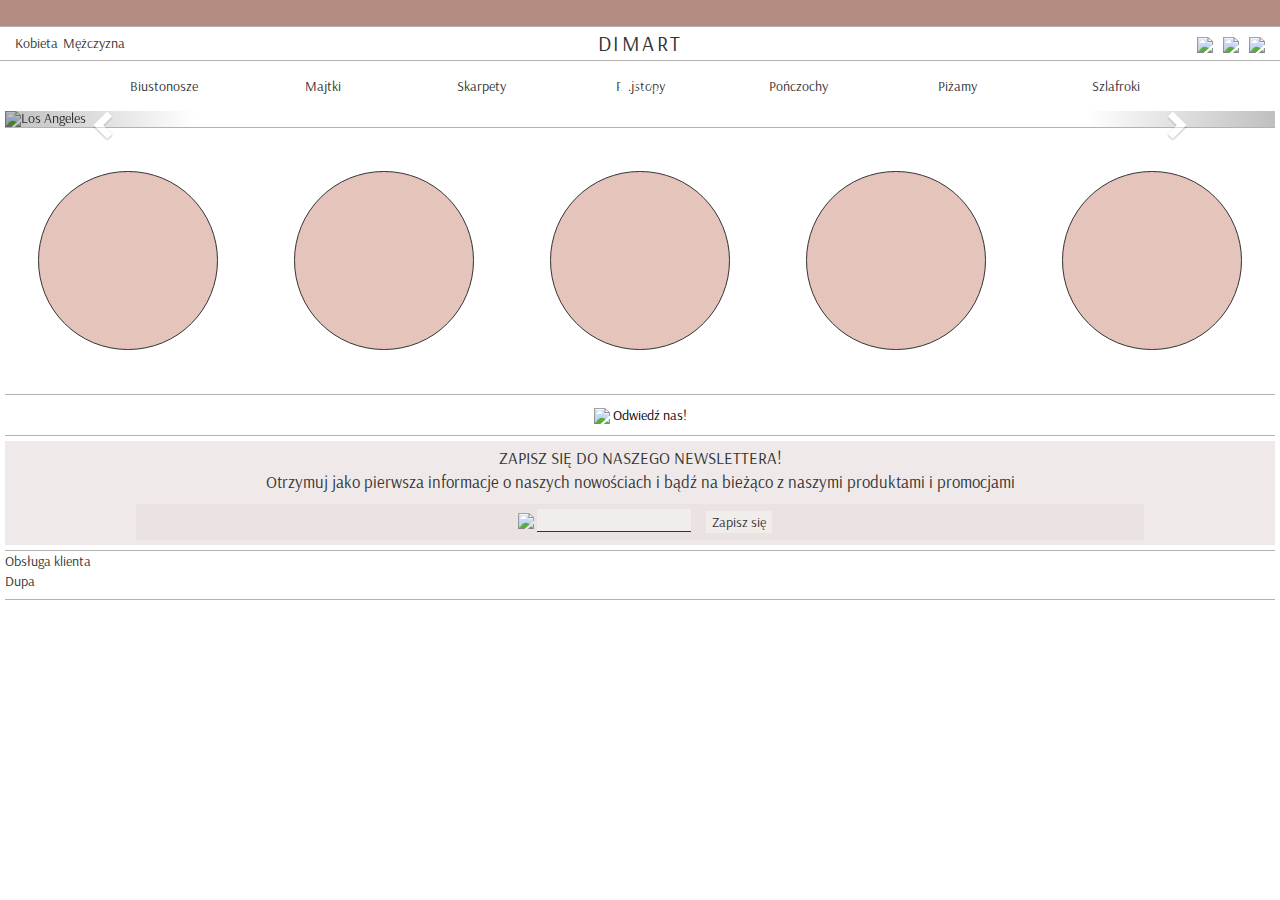
==== main-page/index.html @ fcddebee "First commit" ====
<!DOCTYPE html>
<html lang="en">
  <head>
    <meta charset="UTF-8">
    <meta name="viewport" content="width=device-width, initial-scale=1.0">
    <meta name=""
    

    <link rel="stylesheet" href="main-style.css" />
    <link rel="stylesheet" href="top-bar-style.css" />
    <link rel="stylesheet" href="layout-of-page.css" />

    <link rel="stylesheet" href="https://maxcdn.bootstrapcdn.com/bootstrap/3.4.1/css/bootstrap.min.css">
    <script src="https://ajax.googleapis.com/ajax/libs/jquery/3.6.4/jquery.min.js"></script>
    <script src="https://maxcdn.bootstrapcdn.com/bootstrap/3.4.1/js/bootstrap.min.js"></script>

    <link href='https://fonts.googleapis.com/css?family=Arsenal' rel='stylesheet'>

    <title>Dimart</title>

    <style>
      body {
        font-family: 'Arsenal', sans-serif;
      }
    </style>
  </head>
  <body>

    <div class="ad-bar">
    </div>

    <div class="top-bar">
      <div class="left-nav">
        <div class="menu-btn-container">
          <div class="menu-button"></div>
          <div class="menu-button"></div>
          <div class="menu-button"></div>
        </div>

        <!-- For screens over 600px -->
        <div class="dep-switch">
          <div class="woman">Kobieta</div>
          <div class="man">Mężczyzna</div>
        </div>

      </div>

      <div class="logo">
        <h1 style="font-weight: normal;">DIMART</h1>
      </div>

      <div class="right-nav">
        <div class="search">
          <a href="#"><img src="assets/images/search.png" style="width: 30px" /></a>
        </div>
        <div class="user">
          <a href="#"><img src="assets/images/user.png" style="width: 30px" /></a>
        </div>
        <div class="basket">
          <a href="#"><img src="assets/images/shopping-basket.png" style="width: 30px" /></a>
        </div>
      </div>
    </div>

    <div class="ext-menu">
      <div class="ext-menu-opt">Biustonosze</div>
      <div class="ext-menu-opt">Majtki</div>
      <div class="ext-menu-opt">Skarpety</div>
      <div class="ext-menu-opt">Rajstopy</div>
      <div class="ext-menu-opt">Pończochy</div>
      <div class="ext-menu-opt">Piżamy</div>
      <div class="ext-menu-opt">Szlafroki</div>
    </div>

    <div id="myCarousel" class="carousel slide" data-ride="carousel">
      <!-- Indicators -->
      <ol class="carousel-indicators">
        <li data-target="#myCarousel" data-slide-to="0" class="active"></li>
        <li data-target="#myCarousel" data-slide-to="1"></li>
        <li data-target="#myCarousel" data-slide-to="2"></li>
      </ol>
    
      <!-- Wrapper for slides -->
      <div class="carousel-inner">
        <div class="item active">
          <img src="assets/images/slider-jenny-red-2500x900.jpg" alt="Los Angeles">
        </div>
    
        <div class="item">
          <img src="assets/images/slider-jenny-red-2500x900.jpg" alt="Chicago">
        </div>
    
        <div class="item">
          <img src="assets/images/slider-jenny-red-2500x900.jpg" alt="New York">
        </div>
      </div>
    
      <!-- Left and right controls -->
      <a class="left carousel-control" href="#myCarousel" data-slide="prev">
        <span class="glyphicon glyphicon-chevron-left"></span>
        <span class="sr-only">Previous</span>
      </a>
      <a class="right carousel-control" href="#myCarousel" data-slide="next">
        <span class="glyphicon glyphicon-chevron-right"></span>
        <span class="sr-only">Next</span>
      </a>
    </div>

    <div class="insta-icons">
      <div class="insta-item"></div>
      <div class="insta-item"></div>
      <div class="insta-item"></div>
      <div class="insta-item"></div>
      <div class="insta-item"></div>
    </div>

    <div class="loc-bar">
      <div class="visit-us">
        <a href="https://goo.gl/maps/dco9PB7b16mz3g2w7">
          <img src="assets/images/place.png" style="width: 20px;" />
          Odwiedź nas!
        </a>
      </div>
    </div>

    <div class="newsletter-bar">
      <div class="news-text" style="font-size: 120%;">
        ZAPISZ SIĘ DO NASZEGO NEWSLETTERA! <br />
        Otrzymuj jako pierwsza informacje o naszych nowościach i bądź na bieżąco z naszymi produktami i promocjami
      </div>

      <div class="email-input">
        <div class="input-field">
          <label for="email"><img src="assets/images/email.png" style="width: 20px"/></label>
          <input id="email" type="text">
        </div>
        <div class="input-field">
          <input id="email" type="submit" value="Zapisz się">
        </div>
      </div>
    </div>

    <div class="service">
      <div class="client-service">
        Obsługa klienta <br />
        Dupa
      </div>
      <div class="social-media">
        
      </div>
    </div>

  </body>
</html>
---- main-page/main-style.css ----
body {
  margin: 0%;
  padding: 0%;
  background-color: white;
}
---- main-page/top-bar-style.css ----
.ad-bar {
  background-color: #b38b81;
  padding: 1%;

  color: white;
}

.top-bar {
  z-index: 1;
  background-color: white;
  position: -webkit-sticky;
  position: sticky;
  top: 0;
  display: flex;
  flex-flow: row nowrap;

  padding: 5px;

  border-bottom: 0.5px solid rgba(128, 128, 128, 0.608);
  border-top: 0.5px solid rgba(128, 128, 128, 0.608);

  align-items: center;
  justify-content: space-between;
}

/* Left navigation style */

.top-bar > .left-nav {
  width: 33.33%;

  display: flex;
  flex-flow: row wrap;
  align-items: center;
  justify-content: flex-start;


  gap: 20px;
  margin-left: 10px;

}

.left-nav > .menu-btn-container {
  display: none;
}

.left-nav .menu-button {
  background-color: black;
  padding: 1.5px;
  width: 100%;
}

.dep-switch {
  display: flex;
  flex-flow: row nowrap;
  gap: 5px;
}

.logo {
  width: 33.33%;
  text-align: center;
  margin: auto;

}

.logo > h1 {
  letter-spacing: 0.25rem;
  font-size: 150%;
  margin: 0px;
}

.right-nav {
  width: 33.33%;
  display: flex;
  flex-flow: row nowrap;
  gap: 10px;

  align-items: center;
  justify-content: flex-end;

  margin-right: 10px;

}

.ext-menu {
  width: 100%;
  display: flex;
  flex-flow: row nowrap;
  gap: 5px;
  margin-bottom: 10px;
  margin-top: 10px;

  justify-content: center;
  align-items: center;
}

.ext-menu-opt {
  text-align: center;
  width: 12%;
  padding: 5px;
}

.ext-menu-opt:hover {
  color: #b38b81;
  border-bottom: 0.5px solid;
}

/* Style for smaller screens */

@media (max-width: 700px) {
  .dep-switch {
    display: none;
  }

  .ext-menu {
    display: none;
  }

  .left-nav > .menu-btn-container {
    display: flex;
    flex-flow: column wrap;
    gap: 4px;
    align-items: center;
    justify-content: center;
  
    width: 20px;
    height: 100%;
  }
}
---- main-page/layout-of-page.css ----
.carousel {
  margin-top: 5px;
  margin-bottom: 5px;

  margin-left: 5px;
  margin-right: 5px;

  border-bottom: 0.5px solid rgba(128, 128, 128, 0.608);
}

.carousel img {
  width: 100%;
  height: 50px;
}

/* Instagram icons grid */

.insta-icons {
  display: flex;
  width: 100%;
  height: 20vw;
}

.insta-icons > .insta-item {
  flex: 1;
  margin: 3%;
  border-radius: 50%;
  border: 1px solid ;
  background-color: #dfb7add0;
}

.insta-icons > .insta-item:before {
  content: "";
  padding-top: 100%;
  display: inline-block;
}

/* Localization bar */

.loc-bar {

  text-align: center;

  margin-top: 5px;
  margin-bottom: 5px;

  margin-left: 5px;
  margin-right: 5px;

  padding: 10px;

  border-top: 0.5px solid rgba(128, 128, 128, 0.608);
  border-bottom: 0.5px solid rgba(128, 128, 128, 0.608);

}

.visit-us > a {
  color: black;
  text-decoration: none;
}

/* Newsletter bar */

.newsletter-bar {
  display: flex;
  flex-flow: column nowrap;

  justify-content: center;
  align-items: center;

  gap: 10px;

  text-align: center;

  padding: 5px;
  margin-left: 5px;
  margin-right: 5px;
  margin-bottom: 5px;
  background-color: #efeae9;
}

.newsletter-bar > .email-input {
  width: 80%;
  display: flex;
  flex-flow: row nowrap;
  gap: 5px;

  justify-content: center;
  align-items: center;

  padding: 5px;

  background-color: #e9e2dfd1;
}

input {
  border: none;
}

.email-input > .input-field > input[type="text"] {
  width: 80%;
  border-bottom: 0.5px solid;

  background-color: #f3efedd1;
}

.email-input > .input-field > input[type="submit"] {
  background-color: #f3efedd1;
}

/* Services bar */
.service {
  height: 50px;
  border-top: 0.5px solid rgba(128, 128, 128, 0.608);
  border-bottom: 0.5px solid rgba(128, 128, 128, 0.608);
  margin: 5px;

  display: flex;

  flex-flow: row nowrap;
  justify-content: space-between;
  align-content: center;
}
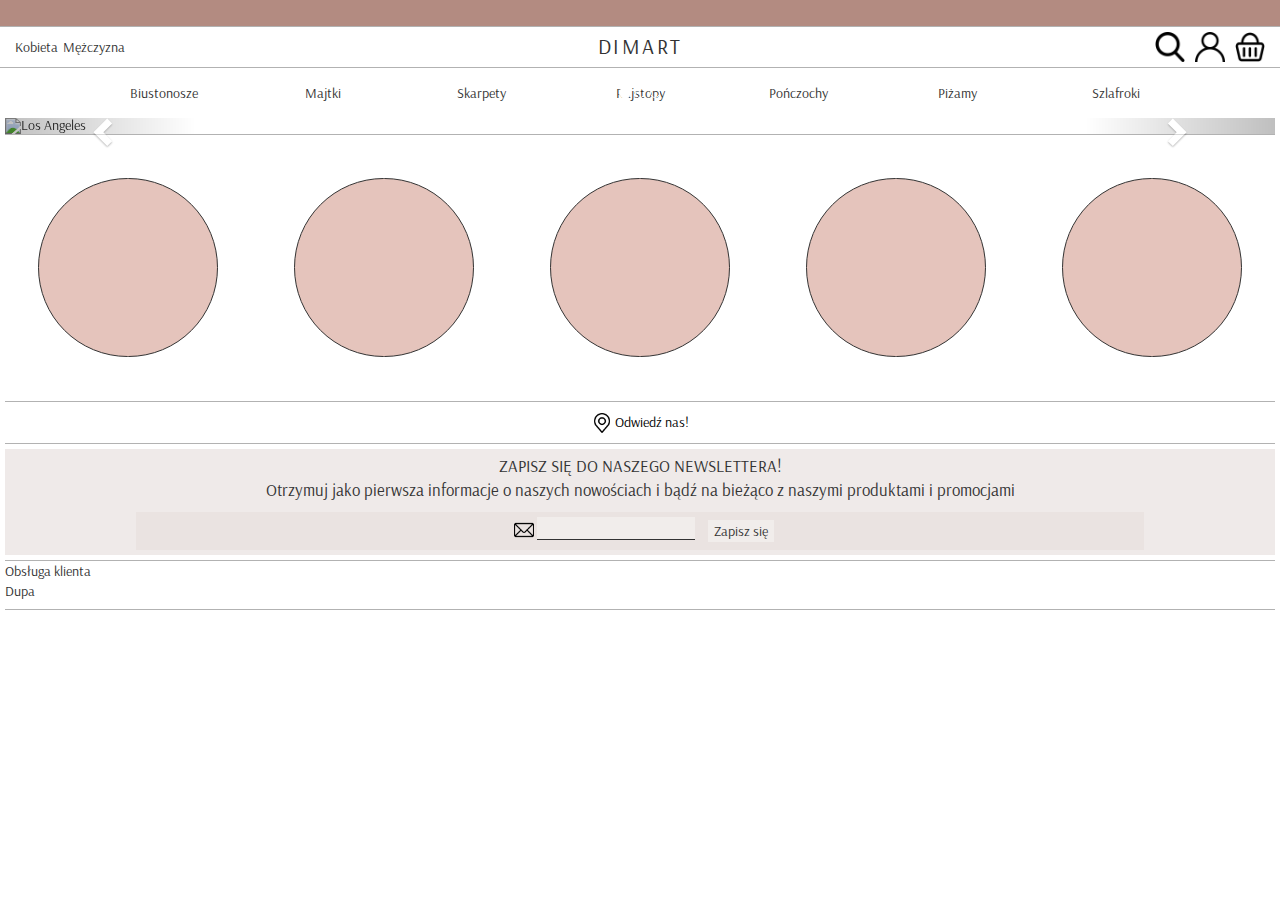
==== commit 8e2827ee: "Changed paths" ====
--- a/main-page/index.html
+++ b/main-page/index.html
@@ -51,13 +51,13 @@
 
       <div class="right-nav">
         <div class="search">
-          <a href="#"><img src="assets/images/search.png" style="width: 30px" /></a>
+          <a href="#"><img src="../assets/images/search.png" style="width: 30px" /></a>
         </div>
         <div class="user">
-          <a href="#"><img src="assets/images/user.png" style="width: 30px" /></a>
+          <a href="#"><img src="../assets/images/user.png" style="width: 30px" /></a>
         </div>
         <div class="basket">
-          <a href="#"><img src="assets/images/shopping-basket.png" style="width: 30px" /></a>
+          <a href="#"><img src="../assets/images/shopping-basket.png" style="width: 30px" /></a>
         </div>
       </div>
     </div>
@@ -83,15 +83,15 @@
       <!-- Wrapper for slides -->
       <div class="carousel-inner">
         <div class="item active">
-          <img src="assets/images/slider-jenny-red-2500x900.jpg" alt="Los Angeles">
+          <img src="slider-jenny-red-2500x900.jpg" alt="Los Angeles">
         </div>
     
         <div class="item">
-          <img src="assets/images/slider-jenny-red-2500x900.jpg" alt="Chicago">
+          <img src="slider-jenny-red-2500x900.jpg" alt="Chicago">
         </div>
     
         <div class="item">
-          <img src="assets/images/slider-jenny-red-2500x900.jpg" alt="New York">
+          <img src="slider-jenny-red-2500x900.jpg" alt="New York">
         </div>
       </div>
     
@@ -117,7 +117,7 @@
     <div class="loc-bar">
       <div class="visit-us">
         <a href="https://goo.gl/maps/dco9PB7b16mz3g2w7">
-          <img src="assets/images/place.png" style="width: 20px;" />
+          <img src="../assets/images/place.png" style="width: 20px;" />
           Odwiedź nas!
         </a>
       </div>
@@ -131,7 +131,7 @@
 
       <div class="email-input">
         <div class="input-field">
-          <label for="email"><img src="assets/images/email.png" style="width: 20px"/></label>
+          <label for="email"><img src="../assets/images/email.png" style="width: 20px"/></label>
           <input id="email" type="text">
         </div>
         <div class="input-field">
